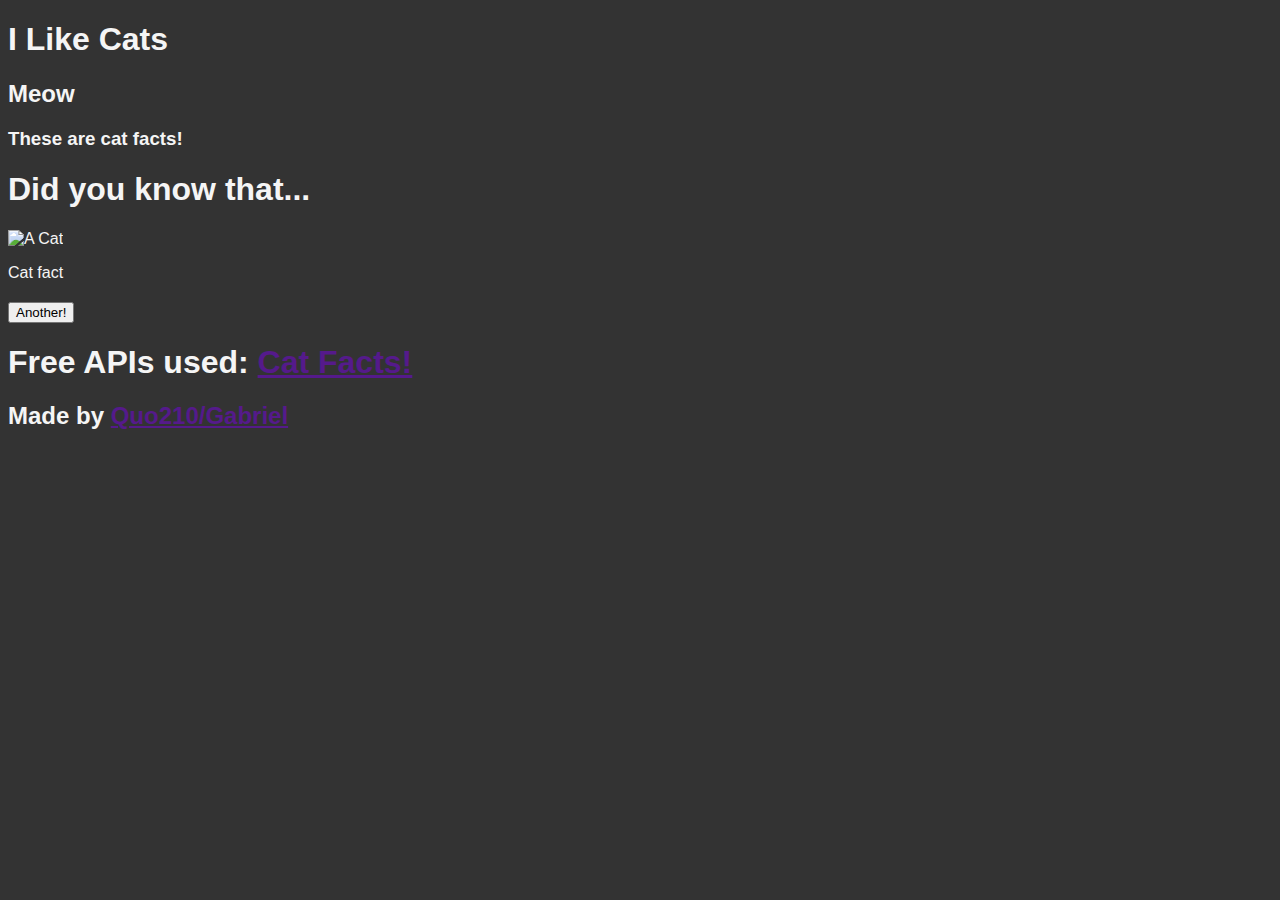
==== 2-leCats/index.html @ 84f12005 "catapi working, needs css" ====
<!DOCTYPE html>
<html lang="en">
<head>
    <meta charset="UTF-8">
    <meta http-equiv="X-UA-Compatible" content="IE=edge">
    <meta name="viewport" content="width=device-width, initial-scale=1.0">
    <link rel="stylesheet" href="style.css">
    <title>Cat Facts!</title>
</head>
<body>
    <main>
        <header>
            <h1>I Like Cats</h1>
            <h2>Meow</h2>
            <h3>These are cat facts!</h3>
        </header>
        <section class="present">
            <h1>Did you know that...</h1>
            <img src="" alt="A Cat">
            <p>Cat fact</p>
        </section>
        <footer>
            <h2 class="timer"></h2>
            <button>Another!</button>
        </footer>
    </main>
    <article class="me">
        <h1>Free APIs used: <a href="">Cat Facts!</a></h1>
        <h2>Made by <a href="">Quo210/Gabriel</a></h2>
    </article>
    <script src="data.js"></script>
</body>
</html>
---- 2-leCats/style.css ----
* {
    box-sizing: border-box;
}

html{
    background-color: #333;
    color: whitesmoke;
    font-family: 'Gill Sans', 'Gill Sans MT', Calibri, 'Trebuchet MS', sans-serif;
}

img{
    display: inline-block;
    max-width: 90vw;
}
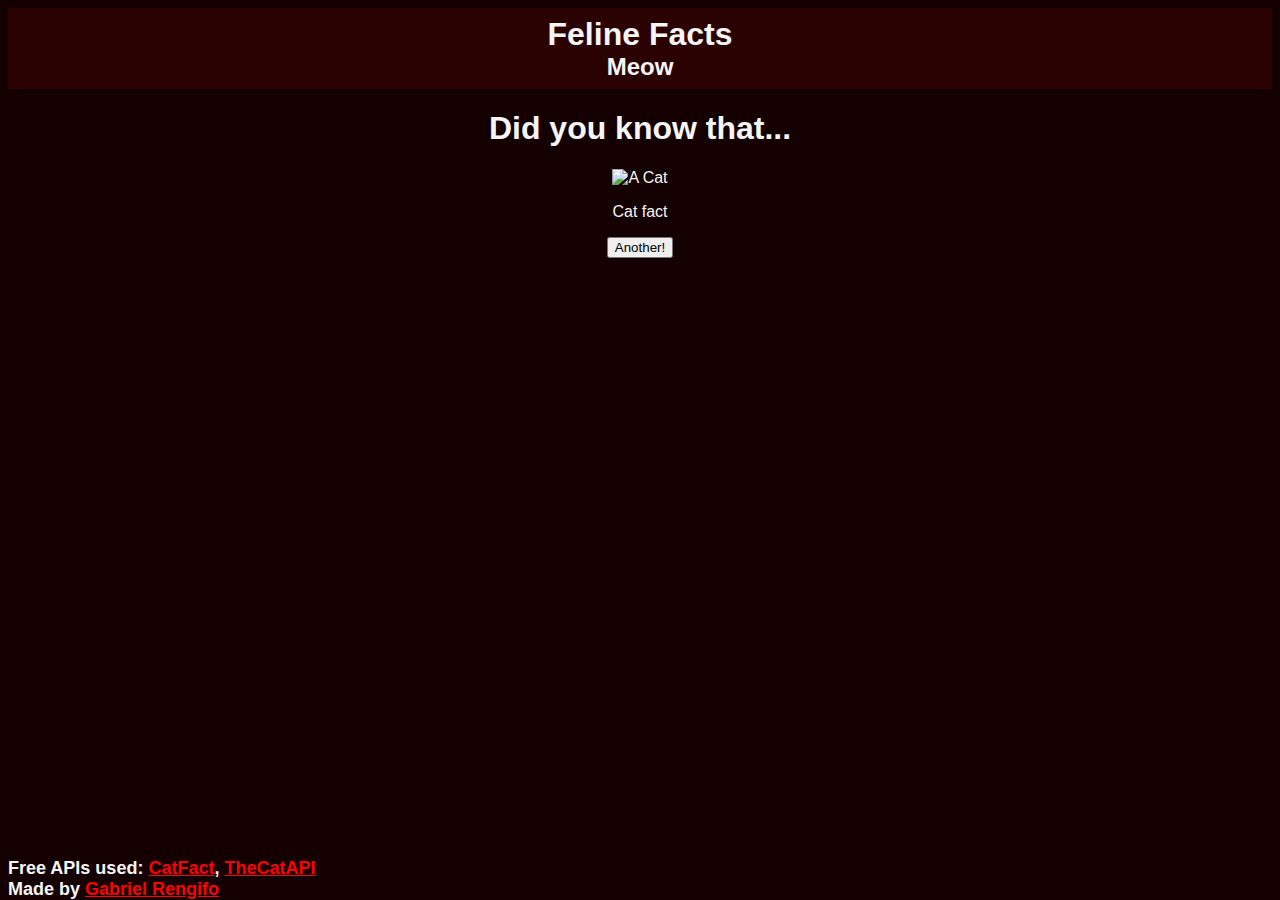
==== commit 5fb54e14: "cat api has css" ====
--- a/2-leCats/index.html
+++ b/2-leCats/index.html
@@ -10,9 +10,8 @@
 <body>
     <main>
         <header>
-            <h1>I Like Cats</h1>
+            <h1>Feline Facts</h1>
             <h2>Meow</h2>
-            <h3>These are cat facts!</h3>
         </header>
         <section class="present">
             <h1>Did you know that...</h1>
@@ -20,13 +19,13 @@
             <p>Cat fact</p>
         </section>
         <footer>
+            <button>Another!</button>
             <h2 class="timer"></h2>
-            <button>Another!</button>
         </footer>
     </main>
     <article class="me">
-        <h1>Free APIs used: <a href="">Cat Facts!</a></h1>
-        <h2>Made by <a href="">Quo210/Gabriel</a></h2>
+        <h1>Free APIs used: <a href="https://catfact.ninja/">CatFact</a>, <a href="https://thecatapi.com/">TheCatAPI</a></h1>
+        <h2>Made by <a href="https://gabrielrengifoquo210.netlify.app/">Gabriel Rengifo</a></h2>
     </article>
     <script src="data.js"></script>
 </body>
--- a/2-leCats/style.css
+++ b/2-leCats/style.css
@@ -3,7 +3,7 @@
 }
 
 html{
-    background-color: #333;
+    background-color: rgb(20, 0, 0);
     color: whitesmoke;
     font-family: 'Gill Sans', 'Gill Sans MT', Calibri, 'Trebuchet MS', sans-serif;
 }
@@ -11,4 +11,33 @@
 img{
     display: inline-block;
     max-width: 90vw;
+    max-height: 60vh;
+}
+
+header{
+    background-color: rgb(43, 2, 2);
+    text-align: center;
+    padding: 0.5em;
+}
+
+header * {
+    margin: 0
+}
+
+main{
+    text-align:  center;
+}
+
+article{
+    position: absolute;
+    bottom: 0px;
+}
+
+article * {
+    margin: 0;
+    font-size: 18px;
+}
+
+a{
+    color: red
 }